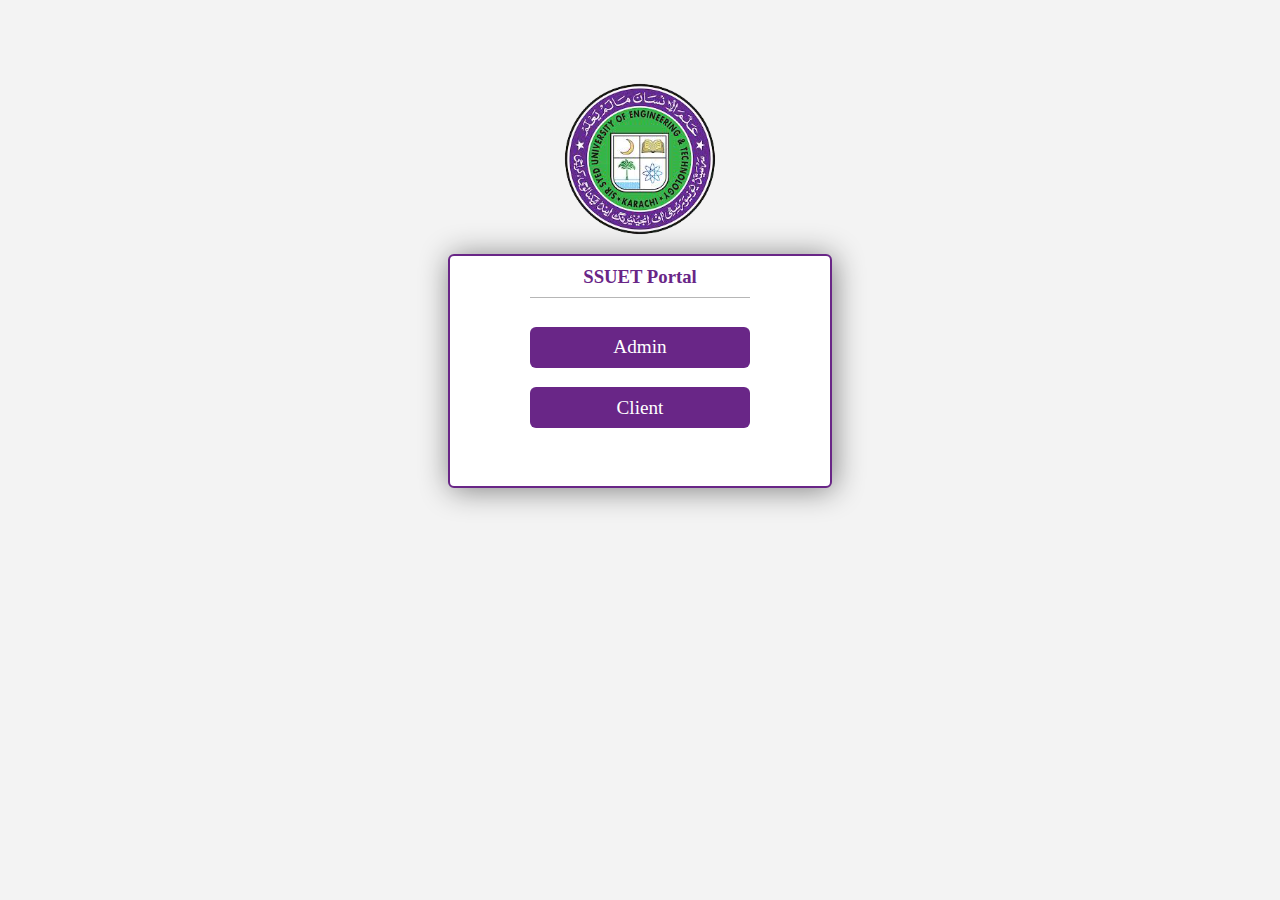
==== index.html @ 38809a7e "Dummy login form" ====
<!DOCTYPE html>
<html lang="en">
  <head>
    <meta charset="UTF-8" />
    <meta http-equiv="X-UA-Compatible" content="IE=edge" />
    <meta name="viewport" content="width=device-width, initial-scale=1.0" />
    <title>SSUET Portal</title>
    <link rel="stylesheet" href="/style.css" />
  </head>
  <body>
    <div class="container">
      <div class="logo">
        <img src="./image/logo.png" alt="" />
      </div>
      <div class="pages">
        <h3>SSUET Portal</h3>
        <a href="./admin.html" class="btn btn1">Admin</a>
        <a href="./client.html" class="btn btn2">Client</a>
      </div>
    </div>
  </body>
</html>
---- style.css ----
body {
    background-color: rgba(128, 128, 128, 0.096);
  }
  .container {
    display: flex;
    justify-content: center;
    align-items: center;
    flex-direction: column;
    margin-top: 5em;
  }
  /* .container::before{
      background: url("./image/logo.png")no-repeat center center;
      content: "";
      position: absolute;
      width: 100%;
      height: 100%;
      z-index: -1;
      opacity: 0.4;
  } */
  .logo {
    display: flex;
    justify-content: center;
    align-items: center;
    margin-bottom: 1em;
  }
  .logo img {
    width: 70%;
  }
  .pages {
    display: flex;
    flex-direction: column;
    border: 2px solid rgb(105, 38, 135);
    border-radius: 6px;
    padding: 3em 5em;
    box-shadow: 2px 2px 30px gray;
    background-color: white;
  }
  .pages .btn {
    background-color: rgb(105, 38, 135);
    color: white;
    font-size: larger;
    text-align: center;
    border-radius: 6px;
    text-decoration: none;
    padding: 0.5em;
    width: 200px;
    margin: 0.5em 0;
  }
  .btn:hover {
    background-color: rgb(83, 24, 110);
  }
  .adminside {
      margin-top: 4em;
    }
    h3 {
      margin: 0;
      margin-top: -2em;
      margin-bottom: 1em;
      padding-bottom: 0.5em;
      text-align: center;
      color: rgb(105, 38, 135);
      border-bottom: 1px solid rgba(128, 128, 128, 0.571);
    }
    form {
      display: flex;
      flex-direction: column;
    }
    form input {
      padding: 0.3em;
      margin: 0.5em;
    }
    .button {
      width: 50%;
      margin: auto;
      cursor: pointer;
      border: none;
      background-color: rgb(105, 38, 135);
      color: white;
      font-weight: bold;
      padding: 0.5em;
      border-radius: 6px;
      margin-top: 1em;
    }
    .button:hover {
      background-color: rgb(87, 28, 115);
    }
    .back{
      text-decoration: none;
      position: relative;
      left: 14em;
      top: 2.5em;
    }
    .back:hover{
      text-decoration: underline;
    }
  @media (min-width: 375px) and (max-width: 491px) {
    .logo img {
      width: 60%;
    }
    .pages {
      padding: 2em 3em;
    }
  }
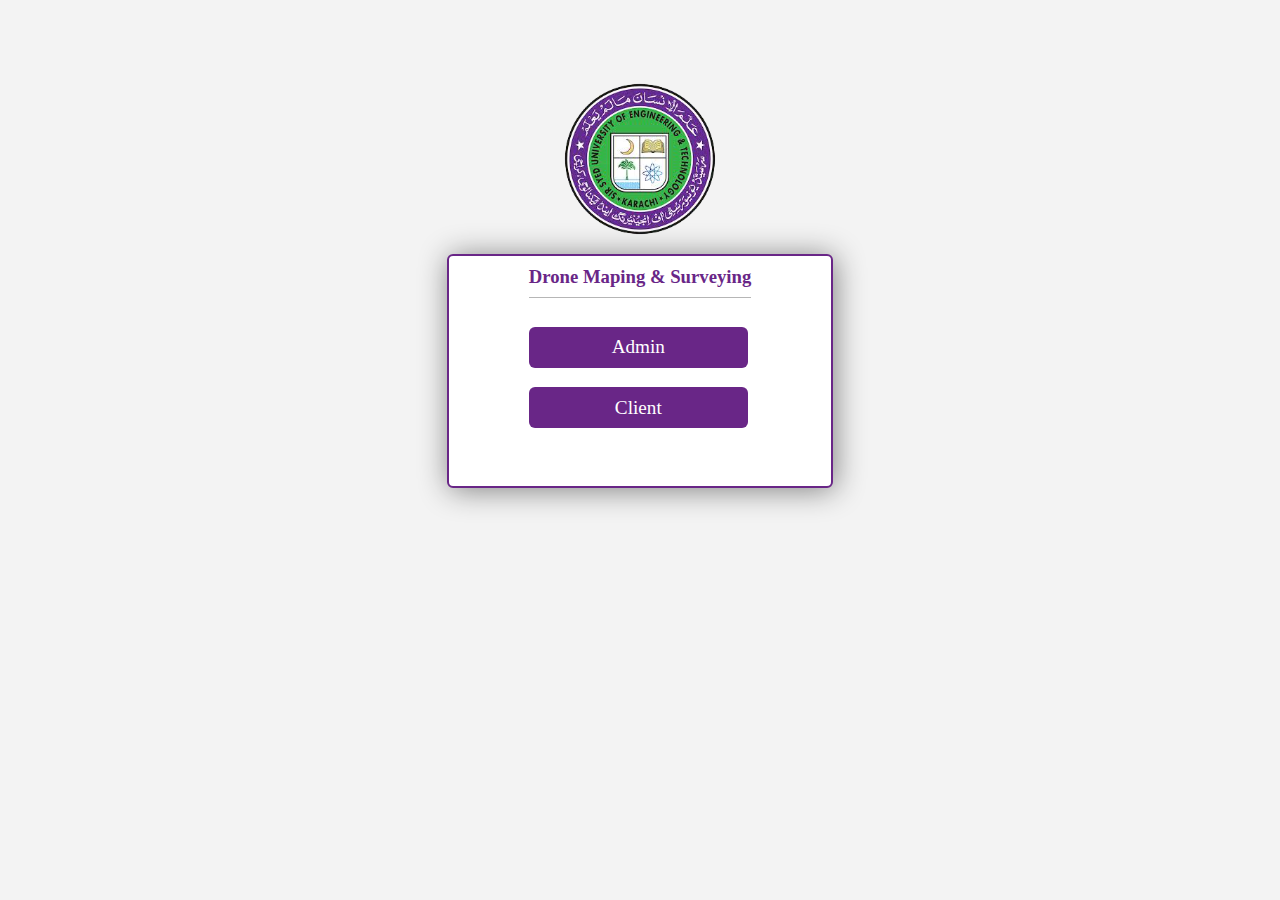
==== commit d497e667: "Login_Dummy" ====
--- a/index.html
+++ b/index.html
@@ -5,7 +5,7 @@
     <meta http-equiv="X-UA-Compatible" content="IE=edge" />
     <meta name="viewport" content="width=device-width, initial-scale=1.0" />
     <title>SSUET Portal</title>
-    <link rel="stylesheet" href="/style.css" />
+    <link rel="stylesheet" href="style.css" />
   </head>
   <body>
     <div class="container">
@@ -13,7 +13,7 @@
         <img src="./image/logo.png" alt="" />
       </div>
       <div class="pages">
-        <h3>SSUET Portal</h3>
+        <h3>Drone Maping & Surveying</h3>
         <a href="./admin.html" class="btn btn1">Admin</a>
         <a href="./client.html" class="btn btn2">Client</a>
       </div>
--- a/style.css
+++ b/style.css
@@ -93,12 +93,19 @@
     .back:hover{
       text-decoration: underline;
     }
-  @media (min-width: 375px) and (max-width: 491px) {
+  @media (min-width: 300px) and (max-width: 491px) {
     .logo img {
       width: 60%;
     }
     .pages {
       padding: 2em 3em;
     }
+    h3{
+      margin-top: 1px;
+    }
+    .back{
+      left: 12em;
+      top: 1.5em;
+    }
   }
   